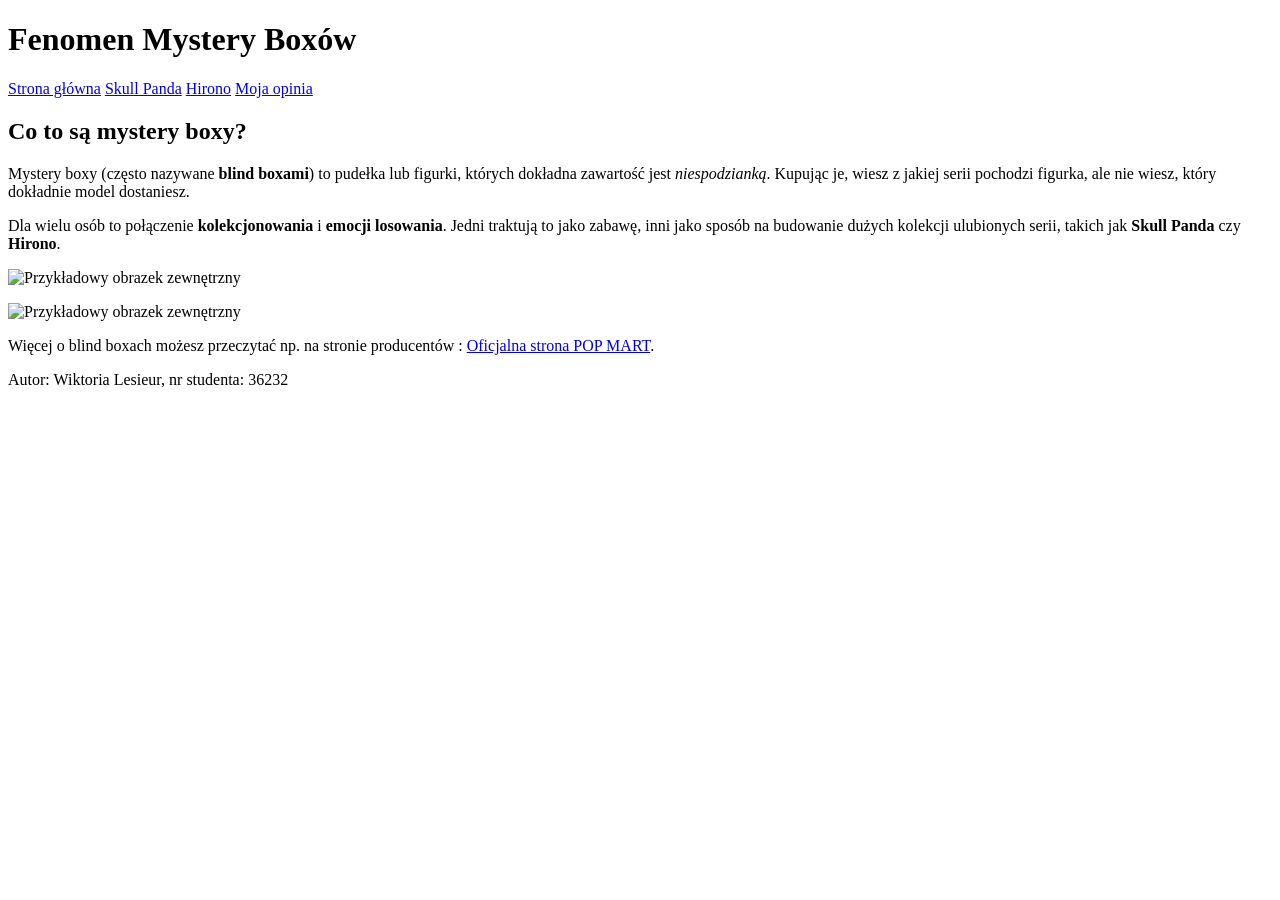
==== index.html @ 4ffd34ba "Add index.html for Mystery Boxy homepage" ====
<!DOCTYPE html>
<html lang="pl">
<head>
    <meta charset="UTF-8">
    <title>Mystery Boxy – Strona główna</title>
    <link rel="stylesheet" href="style.css">
</head>
<body>
<header>
    <h1>Fenomen Mystery Boxów</h1>
    <nav>
        <a href="index.html">Strona główna</a>
        <a href="skullpanda.html">Skull Panda</a>
        <a href="hirono.html">Hirono</a>
        <a href="blindboxy.html">Moja opinia</a>
    </nav>
</header>

<main>
    <h2>Co to są mystery boxy?</h2>
    <p>
        Mystery boxy (często nazywane <strong>blind boxami</strong>) to pudełka lub figurki, 
        których dokładna zawartość jest <em>niespodzianką</em>. Kupując je, wiesz z jakiej serii 
        pochodzi figurka, ale nie wiesz, który dokładnie model dostaniesz.
    </p>

    <p>
        Dla wielu osób to połączenie <strong>kolekcjonowania</strong> i <strong>emocji losowania</strong>. 
        Jedni traktują to jako zabawę, inni jako sposób na budowanie dużych kolekcji 
        ulubionych serii, takich jak <strong>Skull Panda</strong> czy <strong>Hirono</strong>.
    </p>

    <p>
         <img src="https://didapop.com/cdn/shop/files/20251009_113130_759118____scene_hirono-monsters-carnival-series-figures_blind-boxes_details_pop-mart-us_____1200x1200_205d3c7c-bc95-4a90-b5e0-c1544e66db11.webp?v=1760751662&width=990" alt="Przykładowy obrazek zewnętrzny">
    </p>

    <p>
         <img src="https://wallpapercave.com/wp/wp14306838.jpg" alt="Przykładowy obrazek zewnętrzny">
    </p>

    <p>
        Więcej o blind boxach możesz przeczytać np. na stronie producentów 
        : 
        <a href="https://www.popmart.com" target="_blank">Oficjalna strona POP MART</a>.
    </p>
</main>

<footer>
    Autor: Wiktoria Lesieur, nr studenta: 36232
</footer>
</body>
</html>
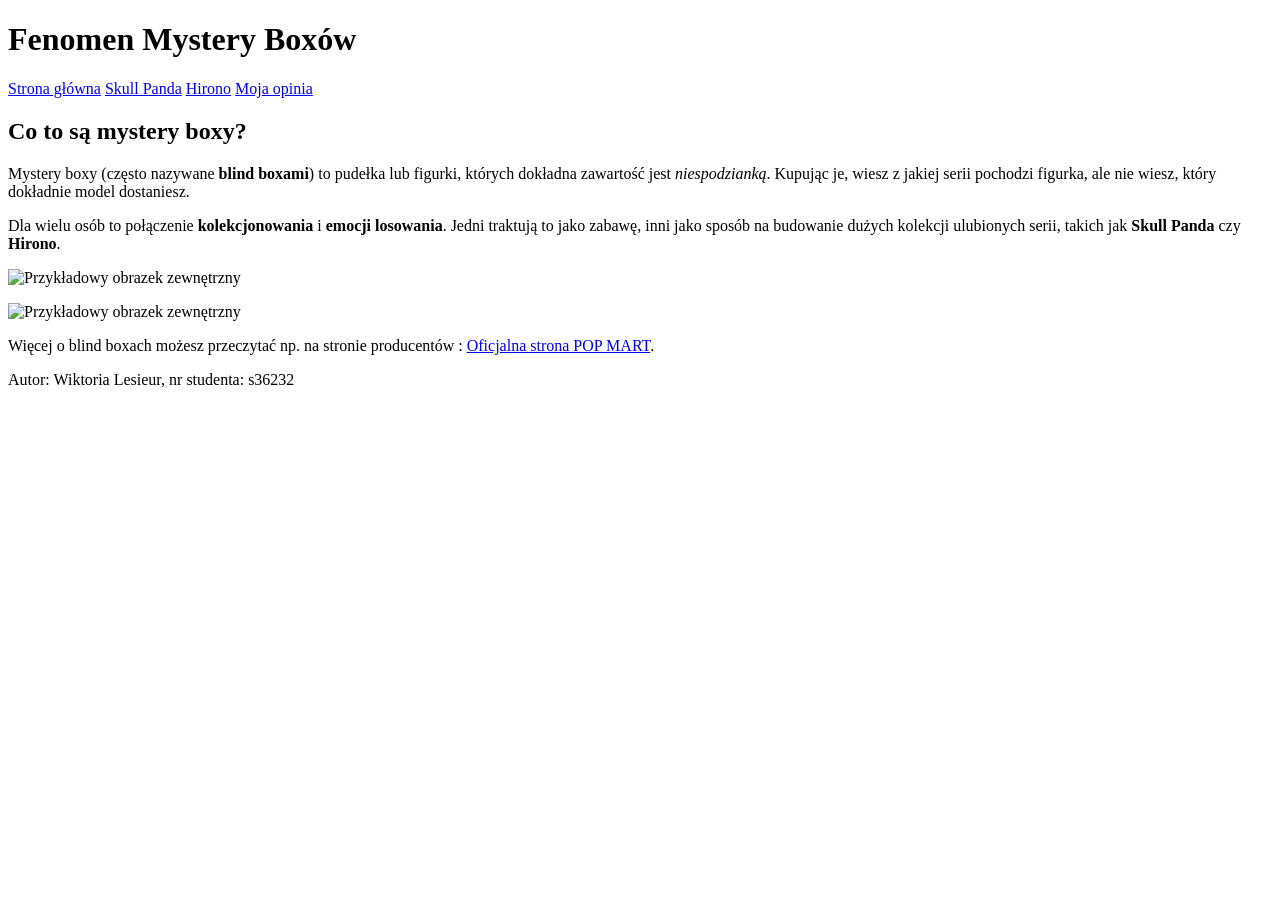
==== commit 374f7726: "Fix student number format in footer" ====
--- a/index.html
+++ b/index.html
@@ -46,7 +46,7 @@
 </main>
 
 <footer>
-    Autor: Wiktoria Lesieur, nr studenta: 36232
+    Autor: Wiktoria Lesieur, nr studenta: s36232
 </footer>
 </body>
 </html>
